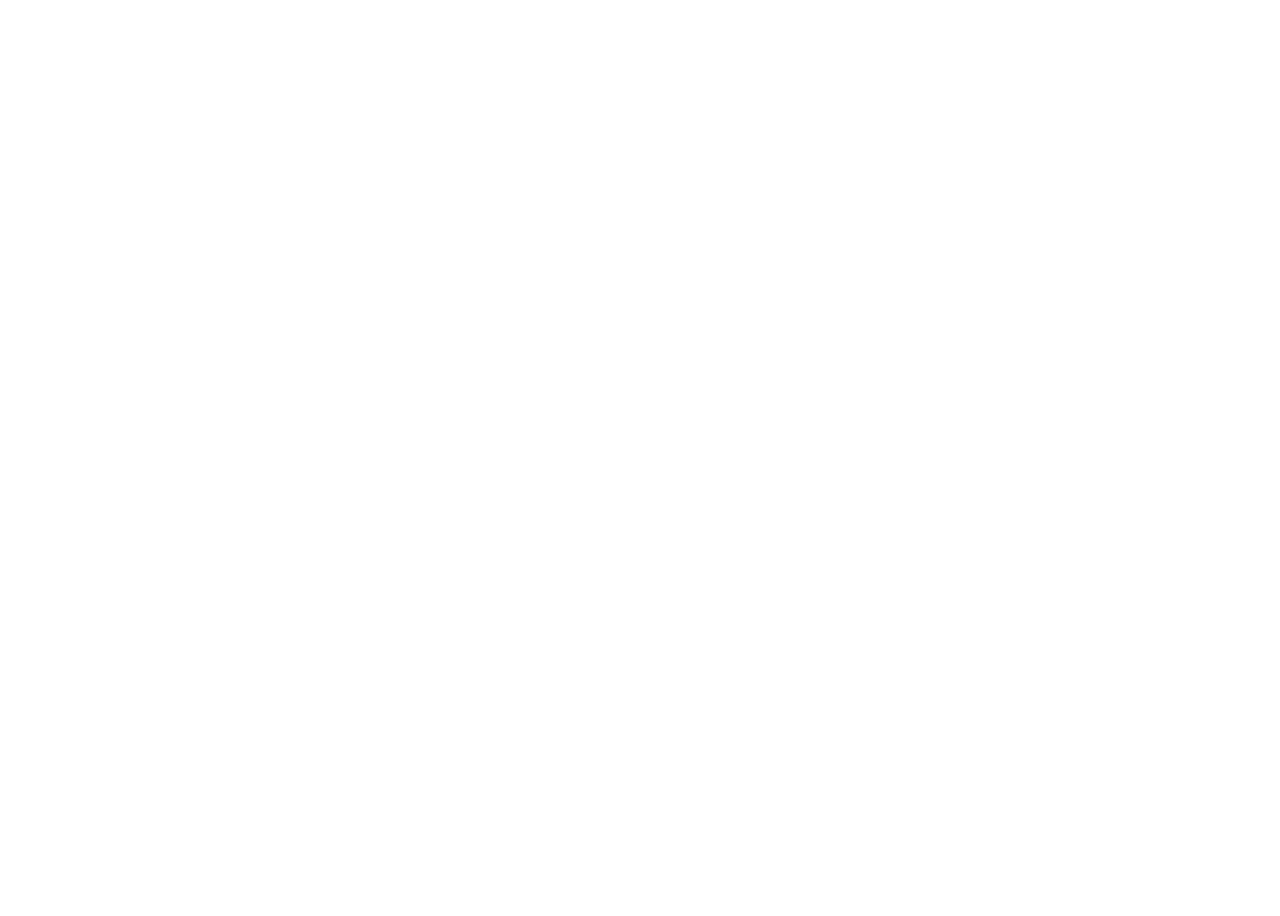
==== detect.html @ 837f4976 "Add files via upload" ====
<!-- 일본 모델 캠 파일 -->
<!DOCTYPE html>
<html>

<head>
    <title>Roboflow Demo</title>

    <meta name="viewport" content="width=640, user-scalable=no" />

    <script src="https://cdnjs.cloudflare.com/ajax/libs/jquery/3.5.1/jquery.min.js"
        integrity="sha512-bLT0Qm9VnAYZDflyKcBaQ2gg0hSYNQrJ8RilYldYQ1FxQYoCLtUjuuRuZo+fjqhx/qtq/1itJ0C2ejDxltZVFg=="
        crossorigin="anonymous"></script>
    <script src="https://cdnjs.cloudflare.com/ajax/libs/lodash.js/4.17.20/lodash.min.js"
        integrity="sha512-90vH1Z83AJY9DmlWa8WkjkV79yfS2n2Oxhsi2dZbIv0nC4E6m5AbH8Nh156kkM7JePmqD6tcZsfad1ueoaovww=="
        crossorigin="anonymous"></script>
    <script src="https://cdnjs.cloudflare.com/ajax/libs/async/3.2.0/async.min.js"
        integrity="sha512-6K6+H87tLdCWvY5ml9ZQXLRlPlDEt8uXmtELhuJRgFyEDv6JvndWHg3jadJuBVGPEhhA2AAt+ROMC2V7EvTIWw=="
        crossorigin="anonymous"></script>
    <script src="https://cdn.roboflow.com/0.2.26/roboflow.js"></script>


    <link rel="stylesheet" href="./detect-style.css">
    <script src="./main.js"></script>

    <meta charset="UTF-8">



    <div id="results-container"></div>

    <div id="resultContainer">
        <p id="result"></p>
    </div>

</head>

<body class="loading">
    <video id="video" autoplay muted playsinline></video>
    <div id="fps"></div>
</body>

<script> // jpy 환율 정보
    let jpy_price;
    const jpy_url = "https://cdn.jsdelivr.net/gh/fawazahmed0/currency-api@1/latest/currencies/jpy/krw.json";

    fetch(jpy_url)
        .then(response => response.json())
        .then(data => {
            jpy_price = parseInt(data.krw)
            console.log(jpy_price);
        })
        .catch(error => {
            console.log(error);
        });
</script>

<script> //usd 환율 정보
    let usd_price;
    const usd_url = "https://cdn.jsdelivr.net/gh/fawazahmed0/currency-api@1/latest/currencies/usd/krw.json";

    fetch(usd_url) // URL로 HTTP 요청 
        .then(response => response.json())  // 응답 객체를 JSON 형식으로 변환
        .then(data => {
            usd_price = parseInt(data.krw) // JSON 데이터에서 krw 값을 추출하여 usd_price에 정수형으로 변환
            console.log(usd_price);
        })
        .catch(error => {
            console.log(error);
        });
</script>





</html>
---- detect-style.css ----
html, body {
    background-color: white;
    color: white;
    font-family: -apple-system,BlinkMacSystemFont,"Segoe UI",Roboto,"Helvetica Neue",Arial,"Noto Sans",sans-serif,"Apple Color Emoji","Segoe UI Emoji","Segoe UI Symbol","Noto Color Emoji";
}

body video {
    transition: filter 250ms linear;
}

body.loading video {
    filter: grayscale(1) brightness(0.25);
}

body.loading:before {
    content: "Loading Model...";
    color: white;
    text-align: center;
    width: 100%;
    position: absolute;
    top: 20px;
    font-size: 3em;
    font-weight: bold;
    z-index: 100;
}

html, body, video, canvas {
    width: 100%;
    height: 100%;
    margin: 0;
    padding: 0;
}

video, canvas {
    position: fixed;
    top: 0;
    left: 0;
}

body:after {
    content: "";
    position: fixed;
    bottom: 20px;
    right: 20px;
    width: 350px;
    height: 150px;
    z-index: 1;
    background-size: contain;
    background-repeat: no-repeat;
    background-position: bottom right;
}

#fps {
    position: fixed;
    bottom: 10px;
    left: 10px;
}
#fps:empty {
    display: none;
}

#fps:after {
    content: " fps";
}


#results-container {
    position: fixed;
    bottom: 0;
    height: 30%;
    width: 100%;
    text-align: center;
    background-color: white;
    color: black;
    left: 0px;
    font-size: 24px;
}
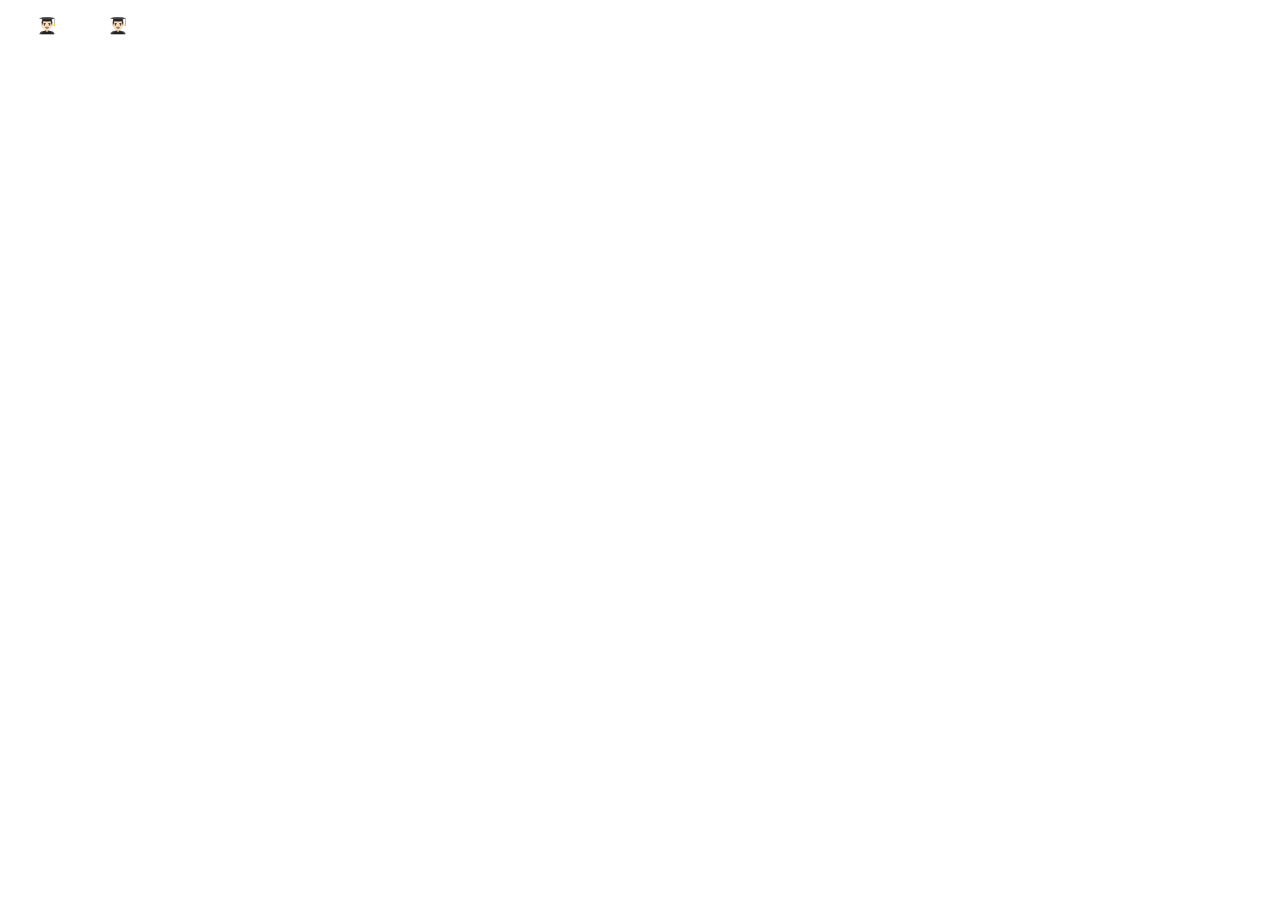
==== commit 8adad35d: "Update detect.html" ====
--- a/detect.html
+++ b/detect.html
@@ -24,8 +24,7 @@
 
     <meta charset="UTF-8">
 
-
-
+    <div id="title2"></div>
     <div id="results-container"></div>
 
     <div id="resultContainer">
@@ -35,7 +34,10 @@
 </head>
 
 <body class="loading">
-    <video id="video" autoplay muted playsinline></video>
+    <div id="video-container">
+        <video id="video" autoplay muted playsinline></video>
+        <div id="text-overlay">KDW👨🏻‍🎓 &nbsp;&nbsp; PSH👨🏻‍🎓</div>
+    </div>
     <div id="fps"></div>
 </body>
 
@@ -73,4 +75,4 @@
 
 
 
-</html>+</html>
--- a/detect-style.css
+++ b/detect-style.css
@@ -67,11 +67,11 @@
 #results-container {
     position: fixed;
     bottom: 0;
-    height: 30%;
+    height: 10%;
     width: 100%;
     text-align: center;
     background-color: white;
     color: black;
     left: 0px;
-    font-size: 24px;
-}+    font-size: 40px;
+}
